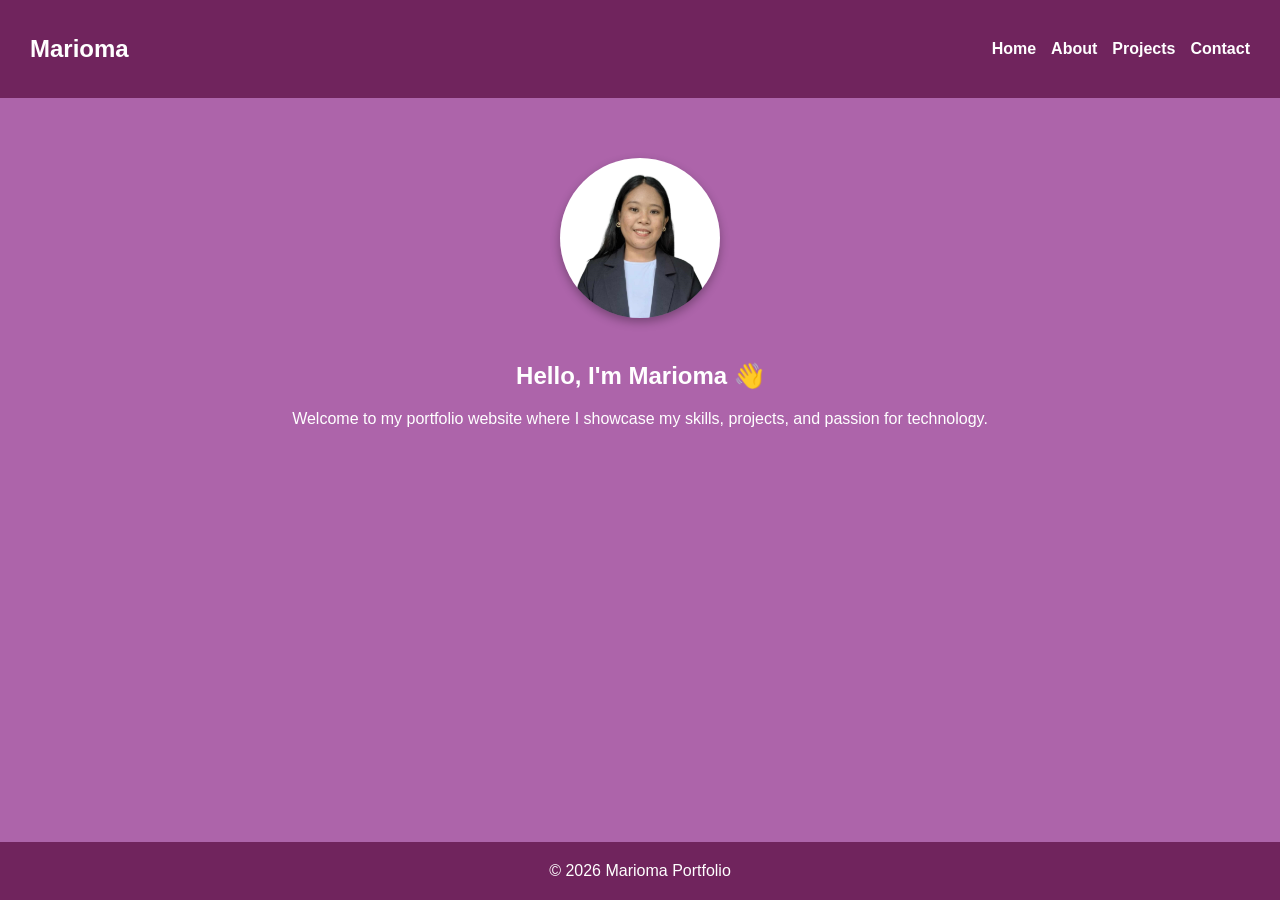
==== index.html @ 02d37e8c "This files are for my website" ====
<!DOCTYPE html>
<html>
<head>
    <title>Home | Marioma Portfolio</title>
    <link rel="stylesheet" href="style.css">
</head>
<body>

<nav>
    <h2>Marioma</h2>
    <ul>
        <li><a href="index.html">Home</a></li>
        <li><a href="about.html">About</a></li>
        <li><a href="projects.html">Projects</a></li>
        <li><a href="contact.html">Contact</a></li>
    </ul>
</nav>

<section>
    <img src="images/profile.jpg" class="profile" alt="Profile">

    <h1>Hello, I'm Marioma 👋</h1>
    <p>Welcome to my portfolio website where I showcase my skills, projects, and passion for technology.</p>
</section>

<footer>© 2026 Marioma Portfolio</footer>

</body>
</html>
---- style.css ----
html, body {
    height: 100%;
    margin: 0;
}

body {
    font-family: Arial, sans-serif;
    background: #ad64aa;
    color: white;

    display: flex;
    flex-direction: column;
    min-height: 100vh;
}

/* NAV */
nav {
    background: #70245d;
    padding: 15px 30px;
    display: flex;
    justify-content: space-between;
    align-items: center;
}

nav ul {
    list-style: none;
    display: flex;
    gap: 15px;
    padding: 0;
}

nav a {
    color: white;
    text-decoration: none;
    font-weight: bold;
}

nav a:hover {
    color: #00adb5;
}

/* SECTION */
section {
    text-align: center;
    padding: 60px 20px;
    flex: 1;   /* ito magtutulak sa footer pababa */
}

/* PROFILE */
.profile {
    width: 160px;
    height: 160px;
    object-fit: cover;
    border-radius: 50%;
    margin-bottom: 20px;
    box-shadow: 0 4px 10px rgba(0,0,0,0.3);
    transition: 0.3s;
}

.profile:hover {
    transform: scale(1.05);
}

/* CARD */
.card {
    background: rgba(0,0,0,0.2);
    margin: 15px auto;
    padding: 20px;
    width: 60%;
    border-radius: 10px;
    transition: 0.3s;
}

.card:hover {
    transform: translateY(-5px);
}

/* FOOTER */
footer {
    text-align: center;
    padding: 20px;
    background: #70245d;
    margin-top: auto;
}

/* MOBILE */
@media (max-width: 600px) {
    nav {
        flex-direction: column;
    }

    nav ul {
        flex-direction: column;
    }

    .card {
        width: 90%;
    }
}
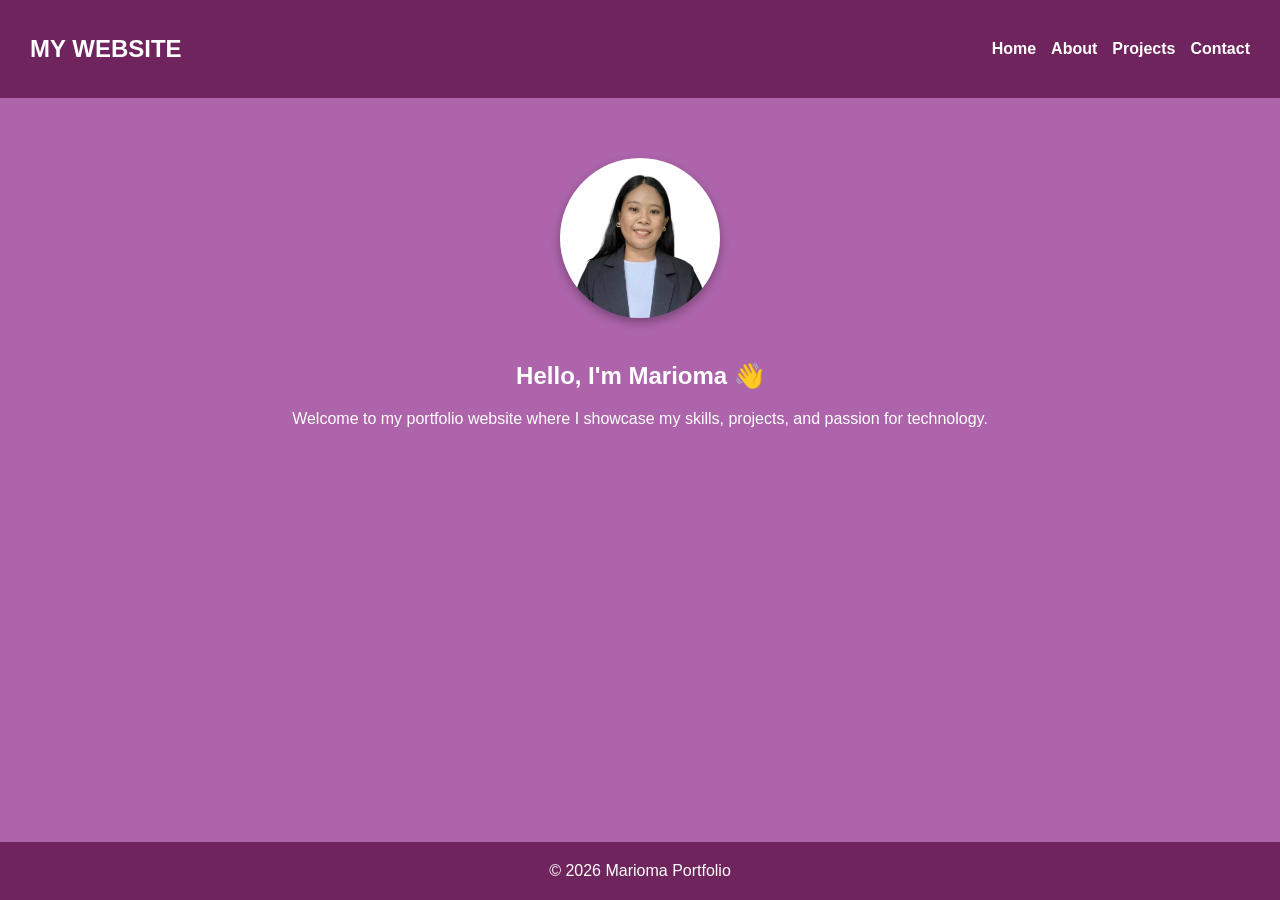
==== commit a0f6cf14: "HOME" ====
--- a/index.html
+++ b/index.html
@@ -7,7 +7,7 @@
 <body>
 
 <nav>
-    <h2>Marioma</h2>
+    <h2>MY WEBSITE</h2>
     <ul>
         <li><a href="index.html">Home</a></li>
         <li><a href="about.html">About</a></li>
